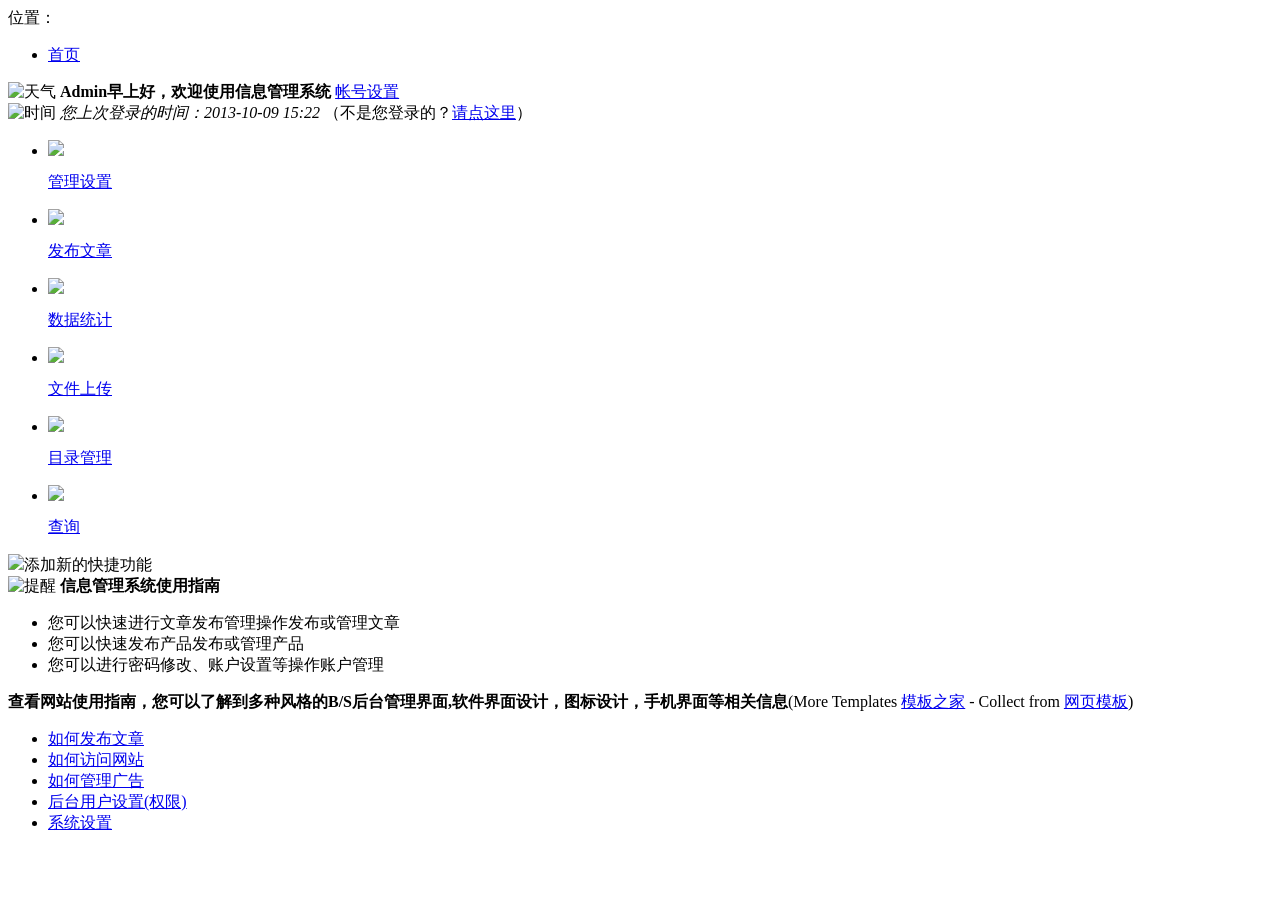
==== Application/Admin/View/Default/index.html @ c670a632 "第二次上传" ====
<!DOCTYPE html PUBLIC "-//W3C//DTD XHTML 1.0 Transitional//EN" "http://www.w3.org/TR/xhtml1/DTD/xhtml1-transitional.dtd">
<html xmlns="http://www.w3.org/1999/xhtml">
<head>
<meta http-equiv="Content-Type" content="text/html; charset=utf-8" />
<title>无标题文档</title>
<link href="{$Think.config.CSS_URL}/style.css" rel="stylesheet" type="text/css" />
<script type="text/javascript" src="{$Think.config.JS_URL}/jquery.js"></script>

</head>


<body>

	<div class="place">
    <span>位置：</span>
    <ul class="placeul">
    <li><a href="#">首页</a></li>
    </ul>
    </div>
    
    <div class="mainindex">
    
    
    <div class="welinfo">
    <span><img src="{$Think.config.IMG_URL}/sun.png" alt="天气" /></span>
    <b>Admin早上好，欢迎使用信息管理系统</b>
    <a href="#">帐号设置</a>
    </div>
    
    <div class="welinfo">
    <span><img src="{$Think.config.IMG_URL}/time.png" alt="时间" /></span>
    <i>您上次登录的时间：2013-10-09 15:22</i> （不是您登录的？<a href="#">请点这里</a>）
    </div>
    
    <div class="xline"></div>
    
    <ul class="iconlist">
    
    <li><img src="{$Think.config.IMG_URL}/ico01.png" /><p><a href="#">管理设置</a></p></li>
    <li><img src="{$Think.config.IMG_URL}/ico02.png" /><p><a href="#">发布文章</a></p></li>
    <li><img src="{$Think.config.IMG_URL}/ico03.png" /><p><a href="#">数据统计</a></p></li>
    <li><img src="{$Think.config.IMG_URL}/ico04.png" /><p><a href="#">文件上传</a></p></li>
    <li><img src="{$Think.config.IMG_URL}/ico05.png" /><p><a href="#">目录管理</a></p></li>
    <li><img src="{$Think.config.IMG_URL}/ico06.png" /><p><a href="#">查询</a></p></li> 
            
    </ul>
    
    <div class="ibox"><a class="ibtn"><img src="{$Think.config.IMG_URL}/iadd.png" />添加新的快捷功能</a></div>
    
    <div class="xline"></div>
    <div class="box"></div>
    
    <div class="welinfo">
    <span><img src="{$Think.config.IMG_URL}/dp.png" alt="提醒" /></span>
    <b>信息管理系统使用指南</b>
    </div>
    
    <ul class="infolist">
    <li><span>您可以快速进行文章发布管理操作</span><a class="ibtn">发布或管理文章</a></li>
    <li><span>您可以快速发布产品</span><a class="ibtn">发布或管理产品</a></li>
    <li><span>您可以进行密码修改、账户设置等操作</span><a class="ibtn">账户管理</a></li>
    </ul>
    
    <div class="xline"></div>
    
    <div class="info"><b>查看网站使用指南，您可以了解到多种风格的B/S后台管理界面,软件界面设计，图标设计，手机界面等相关信息</b>(More Templates <a href="http://www.cssmoban.com/" target="_blank" title="模板之家">模板之家</a> - Collect from <a href="http://www.cssmoban.com/" title="网页模板" target="_blank">网页模板</a>)</div>
    
    <ul class="umlist">
    <li><a href="#">如何发布文章</a></li>
    <li><a href="#">如何访问网站</a></li>
    <li><a href="#">如何管理广告</a></li>
    <li><a href="#">后台用户设置(权限)</a></li>
    <li><a href="#">系统设置</a></li>
    </ul>
    
    
    </div>
</body>
</html>
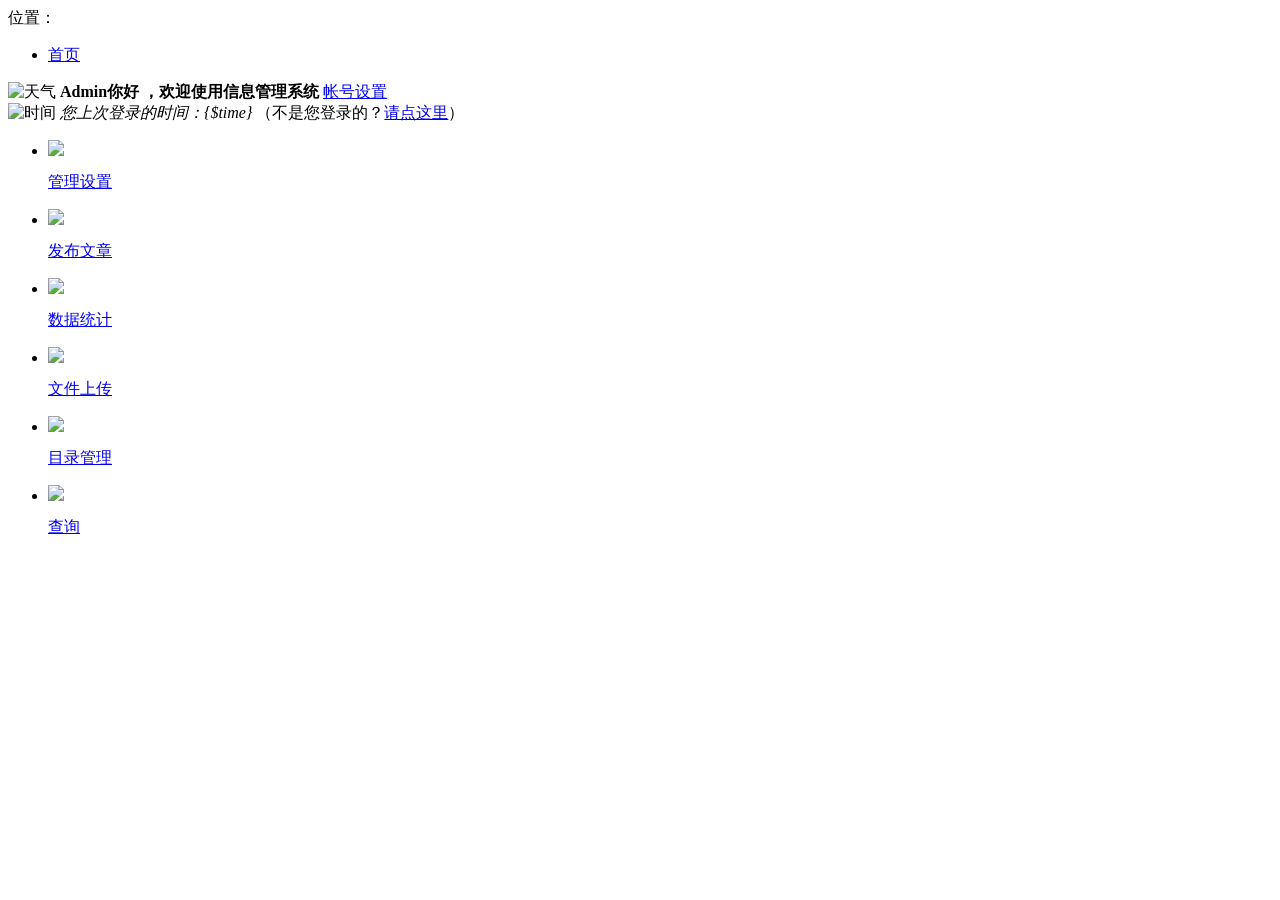
==== commit 437f8d91: "第三次上传" ====
--- a/Application/Admin/View/Default/index.html
+++ b/Application/Admin/View/Default/index.html
@@ -23,13 +23,13 @@
     
     <div class="welinfo">
     <span><img src="{$Think.config.IMG_URL}/sun.png" alt="天气" /></span>
-    <b>Admin早上好，欢迎使用信息管理系统</b>
+    <b>Admin你好 ，欢迎使用信息管理系统</b>
     <a href="#">帐号设置</a>
     </div>
     
     <div class="welinfo">
     <span><img src="{$Think.config.IMG_URL}/time.png" alt="时间" /></span>
-    <i>您上次登录的时间：2013-10-09 15:22</i> （不是您登录的？<a href="#">请点这里</a>）
+    <i>您上次登录的时间：{$time}</i> （不是您登录的？<a href="#">请点这里</a>）
     </div>
     
     <div class="xline"></div>
@@ -44,36 +44,7 @@
     <li><img src="{$Think.config.IMG_URL}/ico06.png" /><p><a href="#">查询</a></p></li> 
             
     </ul>
-    
-    <div class="ibox"><a class="ibtn"><img src="{$Think.config.IMG_URL}/iadd.png" />添加新的快捷功能</a></div>
-    
-    <div class="xline"></div>
-    <div class="box"></div>
-    
-    <div class="welinfo">
-    <span><img src="{$Think.config.IMG_URL}/dp.png" alt="提醒" /></span>
-    <b>信息管理系统使用指南</b>
-    </div>
-    
-    <ul class="infolist">
-    <li><span>您可以快速进行文章发布管理操作</span><a class="ibtn">发布或管理文章</a></li>
-    <li><span>您可以快速发布产品</span><a class="ibtn">发布或管理产品</a></li>
-    <li><span>您可以进行密码修改、账户设置等操作</span><a class="ibtn">账户管理</a></li>
-    </ul>
-    
-    <div class="xline"></div>
-    
-    <div class="info"><b>查看网站使用指南，您可以了解到多种风格的B/S后台管理界面,软件界面设计，图标设计，手机界面等相关信息</b>(More Templates <a href="http://www.cssmoban.com/" target="_blank" title="模板之家">模板之家</a> - Collect from <a href="http://www.cssmoban.com/" title="网页模板" target="_blank">网页模板</a>)</div>
-    
-    <ul class="umlist">
-    <li><a href="#">如何发布文章</a></li>
-    <li><a href="#">如何访问网站</a></li>
-    <li><a href="#">如何管理广告</a></li>
-    <li><a href="#">后台用户设置(权限)</a></li>
-    <li><a href="#">系统设置</a></li>
-    </ul>
-    
-    
+
     </div>
 </body>
 </html>
